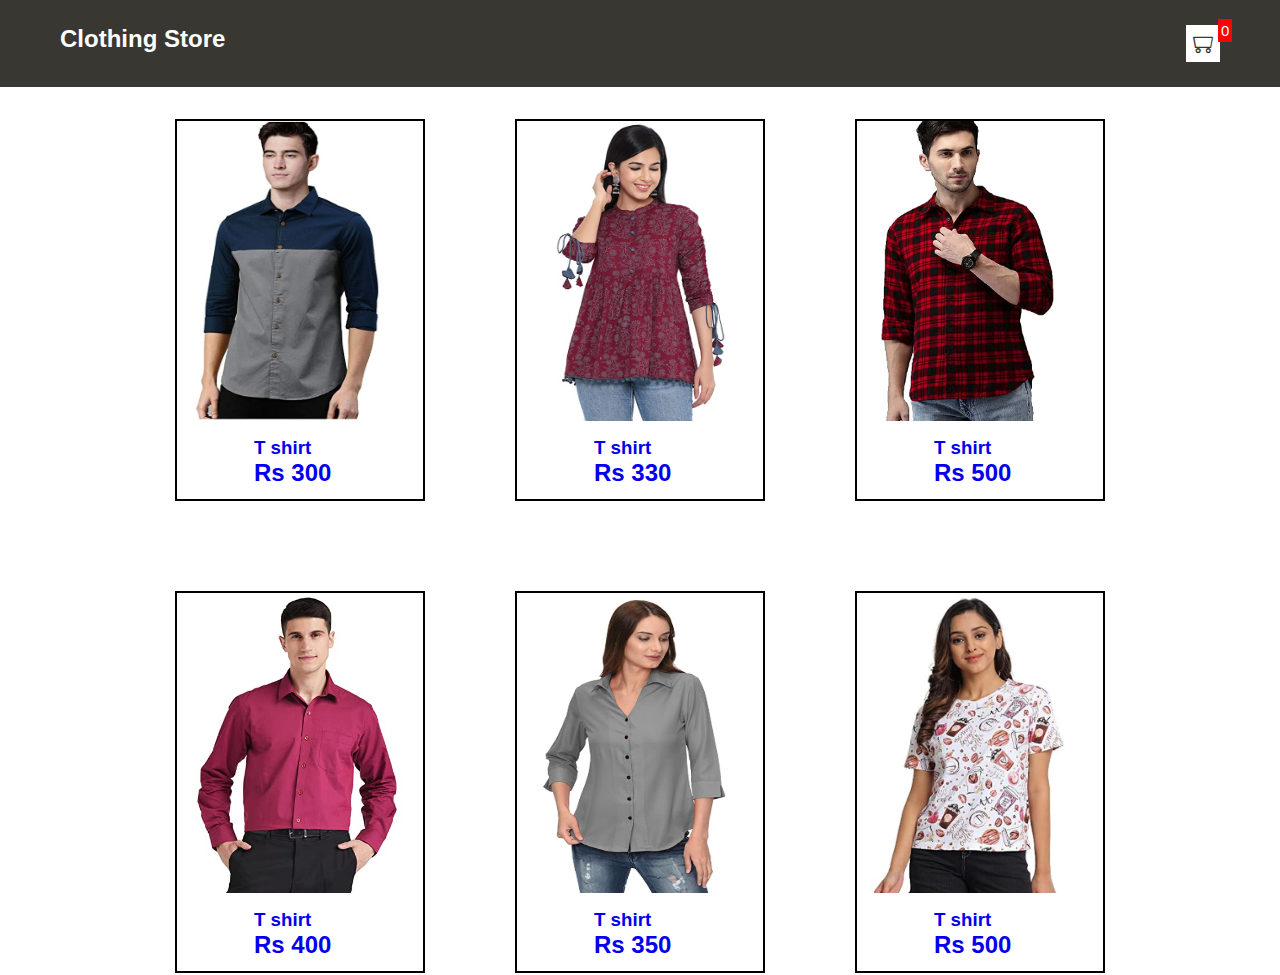
==== index.html @ 21c8c977 "my fourth project" ====
<!DOCTYPE html>
<html lang="en">

<head>
    <meta charset="UTF-8">
    <meta http-equiv="X-UA-Compatible" content="IE=edge">
    <meta name="viewport" content="width=device-width, initial-scale=1.0">
    <title>Document</title>
    <link rel="stylesheet" href="style.css">
    <link rel="stylesheet" href="https://cdn.jsdelivr.net/npm/bootstrap-icons@1.10.3/font/bootstrap-icons.css">
    <script src="myscript.js"></script>
</head>



<body>
    <div class="navbar">
        <h2>Clothing Store</h2>
        <div class="cart-box">
            <div class="cart-icon">
                 <div class="" icon><i class="bi bi-minecart"></i></div>
     
                <div class="cartAmount">0</div>
            </div>
        </div>


    </div>

    <div class="shop" id="shop">
        <div class="item">
            <a href="image1.html">
                <img src="images/image7.jpg" height="300px" alt="image"> 

             
                <div class="details">
                    <h3>T shirt</h3>
                    <div class="price">
                        <h2>Rs 300</h2>


                        <!-- <div class="button">
                        <i class="bi bi-dash"></i>
                        <div class="quantity">0</div>
                        <i class="bi bi-plus"></i>
                    </div> -->
                    </div>
                </div>
                </a>
        </div>
        <div class="item">
            <a href="image2.html">
                <img src="images/image2.jpg" height="300px" alt="image">

             
                <div class="details">
                    <h3>T shirt</h3>
                    <div class="price">
                        <h2>Rs 330</h2>

                        <!-- 
                    <div class="button">
                        <i class="bi bi-dash"></i>
                        <div class="quantity">0</div>
                        <i class="bi bi-plus"></i>
                    </div>  -->
                    </div>
                </div>
            </a>
        </div>
        <div class="item">
            <a href="image3.html">
                <img src="images/image3.jpg" height="300px" alt="image">

               
                <div class="details">
                    <h3>T shirt</h3>
                    <div class="price">
                        <h2>Rs 500</h2>


                        <!-- <div class="button">
                        <i class="bi bi-dash"></i>
                        <div class="quantity">0</div>
                        <i class="bi bi-plus"></i>
                    </div> -->
                    </div>
                </div>
            </a>
        </div>


        <div class="item">
            <a href="image4.html">
                <img src="images/image4.jpg" height="300px" alt="image">

                <div class="details">
                    <h3>T shirt</h3>
                    <div class="price">
                        <h2>Rs 400</h2>

                        <!-- <div class="button">
                    <i class="bi bi-dash"></i>
                    <div class="quantity">0</div>
                    <i class="bi bi-plus"></i>
                </div> -->
                    </div>
                </div>
            </a>
        </div>

        <div class="item">
            <a href="image5.html">
                <img src="images/image5.jpg" height="300px" alt="image">

                <div class="details">
                    <h3>T shirt</h3>
                    <div class="price">
                        <h2>Rs 350</h2>

                        <!-- <div class="button">
                    <i class="bi bi-dash"></i>
                    <div class="quantity">0</div>
                    <i class="bi bi-plus"></i>
                </div> -->
                    </div>

                </div>
            </a>
        </div>

        <div class="item">
            <a href="image6.html">
                <img src="images/image1.jpg" height="300px" alt="image">


                <!-- <img src="images/image6.jpg" >  -->
                <div class="details">
                    <h3>T shirt</h3>
                    <div class="price">
                        <h2>Rs 500</h2>

                        <!-- <div class="button">
                    <i class="bi bi-dash"></i>
                    <div class="quantity">0</div>
                    <i class="bi bi-plus"></i>
                </div> -->
                    </div>
                </div>
            </a>
        </div>
    </div>
</body>

</html>
---- style.css ----
*{
    margin: 0;
    padding: 0;
    box-sizing: border-box;
} 

body{
    font-family: sans-serif;
}

.navbar{
    display: flex;
    flex-direction: row;
    justify-content: space-between;
    background-color: rgb(56, 55, 50);
    color: white;
    padding: 25px 60px;
    margin-bottom: 30px;
}

.cart-icon{
    background-color: white;
    color: rgb(56, 55, 50);
    padding: 7px;
    font-size: 20px;
    position: relative;
    text-align: right;
    /* float: right; */
 }

/* h2{
    font-size: x-large;
    padding: 15px 10px;
} 


*/



p{
    padding-left: 20px ;
}
.cartAmount{
    margin: 0px 17px 0px 22px;
    font-size: 15px;
    background-color: red;
    color: white;
    position: absolute; 
    bottom: 20px;
    left: 10px; 
    padding: 3px;
} 

.shop{
    display: grid;
    grid-template-columns: repeat(3, 250px);
    gap: 90px;
    padding: 2px 229px; 
    justify-content: center;

} 

.item{
    border: solid 1px black;
}


@media(max-width:994px){
    .shop{
        grid-template-columns: repeat(2, 290px);  

    }
} 

@media(max-width:500){
    .shop{
        grid-template-columns: repeat(1,290px) ;
    }   
}

.item{
    border: solid 2px black;
    
}

img{
    width: 240px;
    justify-content: center;
} 

/* .details{
    display: flex;
    flex-direction: column;
    padding: 10px;
    gap: 10px;
} */

.details{
    padding:  12px 77px;
}

.price{
    display: flex;
    justify-content: space-between;
    align-items: center;
}

.button{
    display: flex;
    gap: 7px;
}

a{
    text-decoration: none;
}
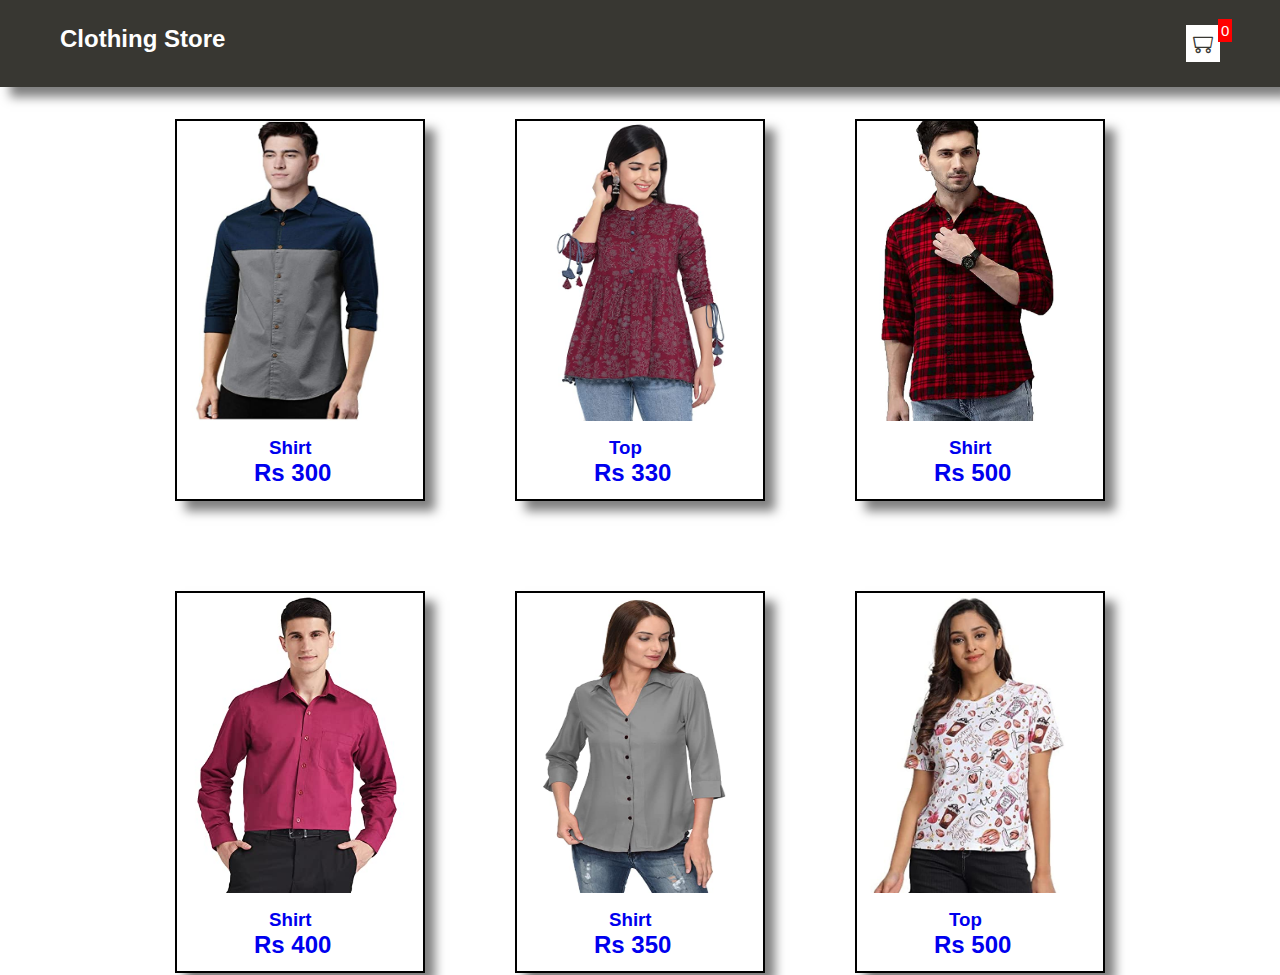
==== commit 8491e8e2: "my second update" ====
--- a/index.html
+++ b/index.html
@@ -34,7 +34,7 @@
 
              
                 <div class="details">
-                    <h3>T shirt</h3>
+                    <h3>Shirt</h3>
                     <div class="price">
                         <h2>Rs 300</h2>
 
@@ -54,7 +54,7 @@
 
              
                 <div class="details">
-                    <h3>T shirt</h3>
+                    <h3>Top</h3>
                     <div class="price">
                         <h2>Rs 330</h2>
 
@@ -74,7 +74,7 @@
 
                
                 <div class="details">
-                    <h3>T shirt</h3>
+                    <h3>Shirt</h3>
                     <div class="price">
                         <h2>Rs 500</h2>
 
@@ -95,9 +95,9 @@
                 <img src="images/image4.jpg" height="300px" alt="image">
 
                 <div class="details">
-                    <h3>T shirt</h3>
+                    <h3>Shirt</h3>
                     <div class="price">
-                        <h2>Rs 400</h2>
+                    <h2>Rs 400</h2>
 
                         <!-- <div class="button">
                     <i class="bi bi-dash"></i>
@@ -114,7 +114,7 @@
                 <img src="images/image5.jpg" height="300px" alt="image">
 
                 <div class="details">
-                    <h3>T shirt</h3>
+                    <h3>Shirt</h3>
                     <div class="price">
                         <h2>Rs 350</h2>
 
@@ -136,7 +136,7 @@
 
                 <!-- <img src="images/image6.jpg" >  -->
                 <div class="details">
-                    <h3>T shirt</h3>
+                    <h3> Top</h3>
                     <div class="price">
                         <h2>Rs 500</h2>
 
--- a/style.css
+++ b/style.css
@@ -16,6 +16,7 @@
     color: white;
     padding: 25px 60px;
     margin-bottom: 30px;
+    box-shadow: 10px 10px 10px rgba(0, 0, 0, 0.5);
 }
 
 .cart-icon{
@@ -27,15 +28,6 @@
     text-align: right;
     /* float: right; */
  }
-
-/* h2{
-    font-size: x-large;
-    padding: 15px 10px;
-} 
-
-
-*/
-
 
 
 p{
@@ -81,6 +73,7 @@
 
 .item{
     border: solid 2px black;
+    box-shadow: 10px 10px 10px rgba(0, 0, 0, 0.5);
     
 }
 
@@ -89,12 +82,6 @@
     justify-content: center;
 } 
 
-/* .details{
-    display: flex;
-    flex-direction: column;
-    padding: 10px;
-    gap: 10px;
-} */
 
 .details{
     padding:  12px 77px;
@@ -114,6 +101,10 @@
 a{
     text-decoration: none;
 } 
+
+h3{
+    padding-left: 15px;
+}
 
 
 
@@ -147,5 +138,3 @@
 
 
 
-
-
